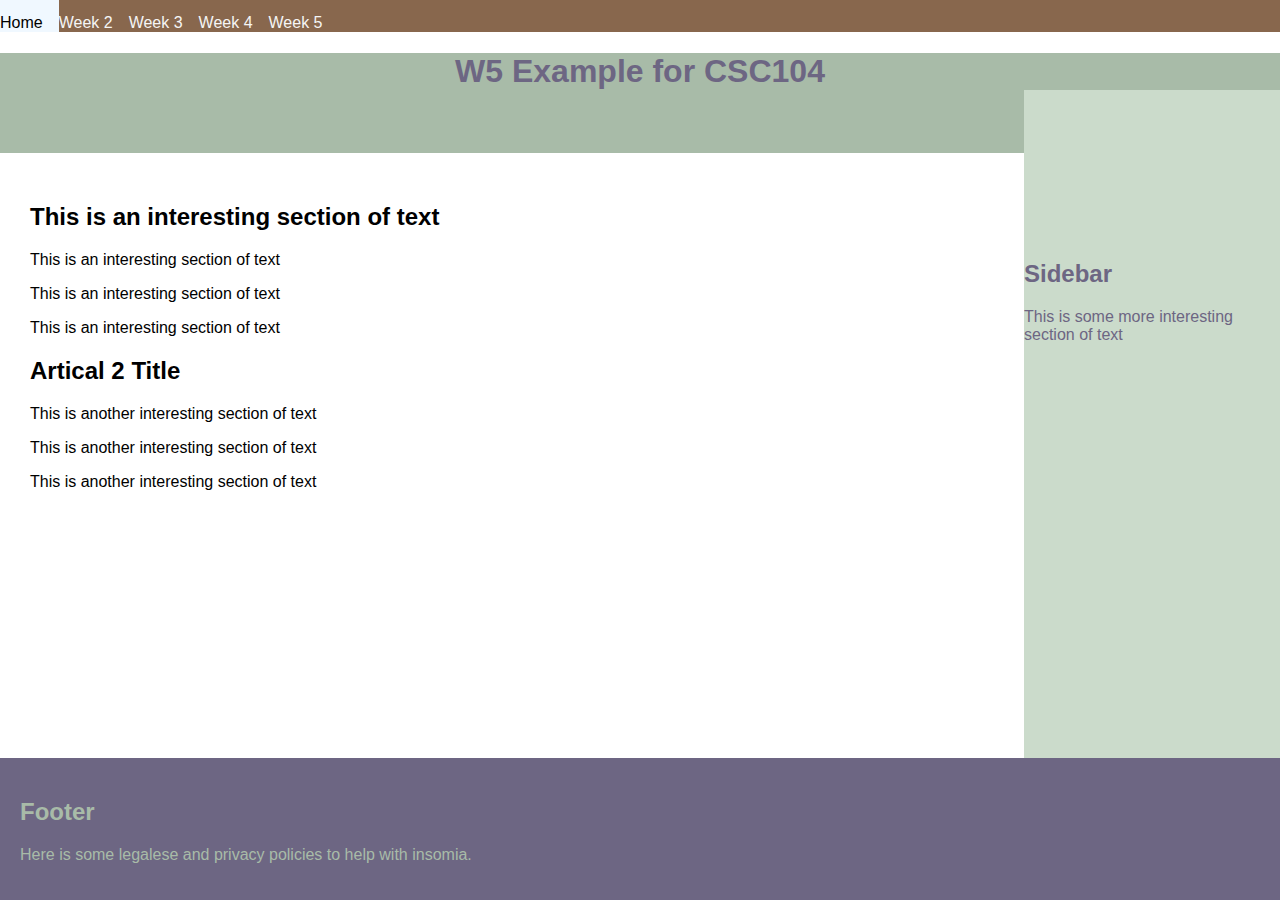
==== w5 example.html @ a037b799 "Add files via upload" ====
<!DOCTYPE html>
    <html lang="en">
    <head>
        <meta charset="UTF-8">
        <meta name="viewport" content="width=device-width, initial-scale=1.0">
        <title> W5 Example</title>
        <link rel="stylesheet" href="w5 example.css">
        <link rel="stylesheet" href="menu.css">
        

    </head>
    <body>
        <nav>
            <a href="index.html">Home</a>
            <a href="w2.html">Week 2</a>
            <a href="w3.html">Week 3</a>
            <a href="w4 assignment.html">Week 4</a>
            <a href="w5 example.html">Week 5</a>
        </nav>
        <header>
            <h1> W5 Example for CSC104</h1>
        </header>

        <main>
            <article>
                <h2> This is an interesting section of text</h2>
                <p>
                    This is an interesting section of text
                </p>
                <p>
                    This is an interesting section of text
                </p>
                <p>
                    This is an interesting section of text
                </p>
            </article>
            <article>
                <h2> Artical 2 Title</h2>
                <p>
                    This is another interesting section of text
                </p>
                <p>
                    This is another interesting section of text
                </p>
                <p>
                    This is another interesting section of text
                </p>
            </article>
        </main>

        <aside>
            <h2> Sidebar </h2>
            <p>
                This is some more interesting section of text
            </p>
        </aside>
        <footer>
            <h2> Footer</h2>
            <p>
                Here is some legalese and privacy policies to help with insomia.
            </p>
        </footer>
    </body>
    </html>
---- w5 example.css ----
body{
    margin: 0;
    font-family:'Lucida Sans', 'Lucida Sans Regular', 'Lucida Grande', 'Lucida Sans Unicode', Geneva, Verdana, sans-serif;
}
header{
    height: 100px; 
    width: 100%; 
    background-color: rgb(168, 187, 168); 
    color: rgb(109, 102, 131);
    text-align: center;
}
main{
    padding: 30px;
    width: 80%;
}

aside{
    position: fixed;
    right: 0%;
    /* 
     I changed the top percentage from 0% to 10% so that it coected with the bottom of the title banner
    */
    top: 10%;
    height: 100%;
    width: 20%;
    vertical-align: middle; 
    padding-top: 150px;
  /* 
    I just wanted there to be some type of color on this side because it look plain and dead (IMO) 
  */ 
    background-color: rgb(203, 219, 203);
    color:rgb(109, 102, 131);

}

footer{
    position: fixed;
    bottom:0;
    width: 100%; 
    background-color:rgb(109, 102, 131);
    color:rgb(168, 187, 168);
    padding: 20px; 
}
---- menu.css ----
nav{
    background-color: rgb(136, 103, 77);
    overflow: hidden;
}

nav a{
    float: left;
    display: block;
    color: whitesmoke;
    text-align: center;
    padding: 14px 16px 0px 0px; 
    text-decoration: none;
}

nav a:hover{
    background-color: aliceblue;
    color:black;
}

@media screen and (max-width: 600px){
    nav a{
        float: none;
        display: block; 
        width: 100%; 
        text-align: left;
    }
}
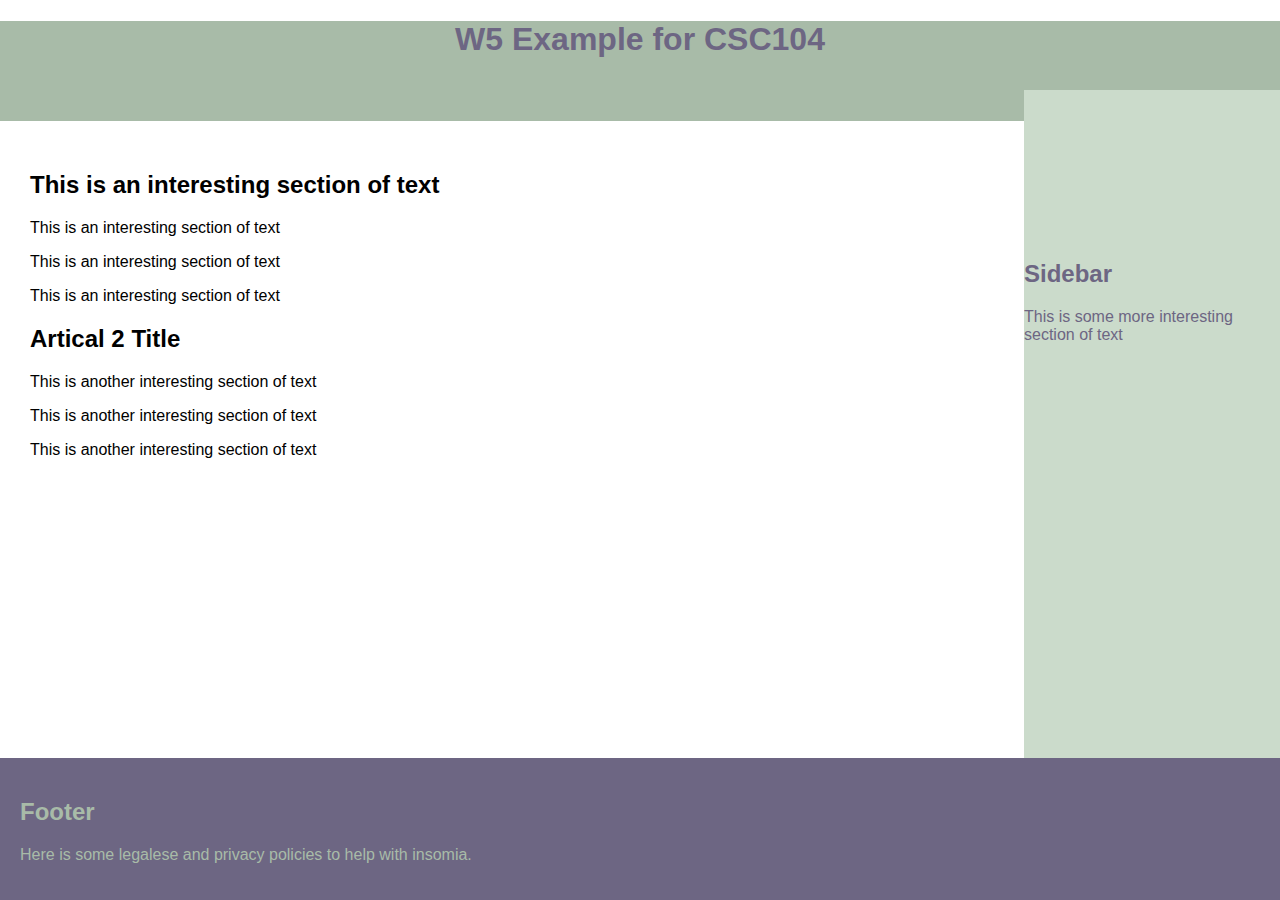
==== commit a53164fc: "Add files via upload" ====
--- a/w5 example.html
+++ b/w5 example.html
@@ -5,18 +5,8 @@
         <meta name="viewport" content="width=device-width, initial-scale=1.0">
         <title> W5 Example</title>
         <link rel="stylesheet" href="w5 example.css">
-        <link rel="stylesheet" href="menu.css">
-        
-
     </head>
     <body>
-        <nav>
-            <a href="index.html">Home</a>
-            <a href="w2.html">Week 2</a>
-            <a href="w3.html">Week 3</a>
-            <a href="w4 assignment.html">Week 4</a>
-            <a href="w5 example.html">Week 5</a>
-        </nav>
         <header>
             <h1> W5 Example for CSC104</h1>
         </header>
